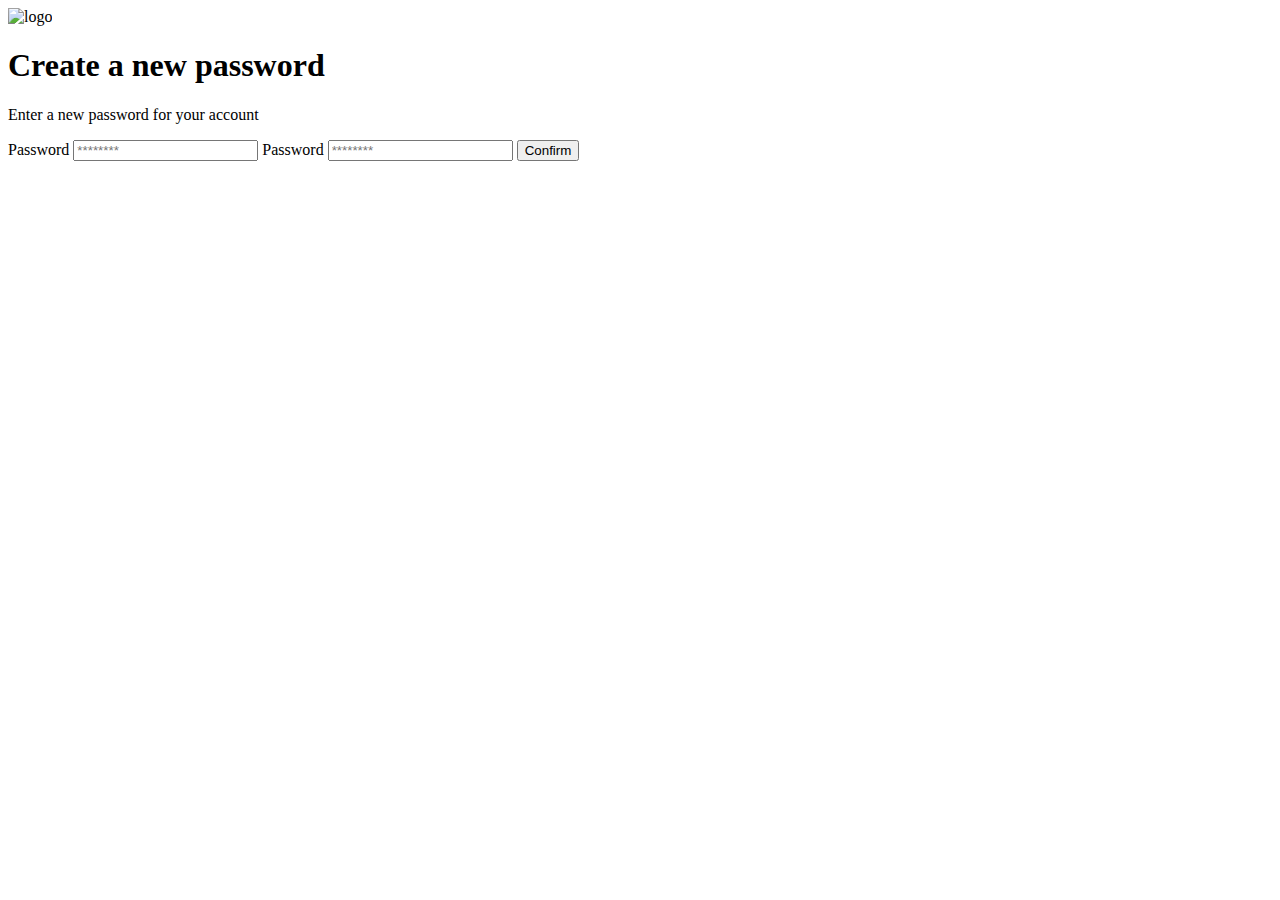
==== index.html @ 4063e747 "base_nocss" ====
<!DOCTYPE html>
<html lang="en">
  <head>
    <meta charset="UTF-8" />
    <meta http-equiv="X-UA-Compatible" content="IE=edge" />
    <meta name="viewport" content="width=device-width, initial-scale=1.0" />
    <link rel="stylesheet" href="./styles.css" />
    <title>Document</title>
  </head>
  <body>
    <div class="login">
      <div class="form-container">
        <img src="" alt="logo" class="logo" />

        <h1 class="title">Create a new password</h1>
        <p class="subtitle">Enter a new password for your account</p>

        <form action="/" class="form">
          <label for="password" class="label">Password</label>
          <input
            type="password"
            id="password"
            placeholder="********"
            class="input input-password"
          />

          <label for="new-password" class="label">Password</label>
          <input
            type="password"
            id="new-password"
            placeholder="********"
            class="input input-password"
          />

          <input
            type="submit"
            value="Confirm"
            class="primary-button login-button"
          />
        </form>
      </div>
    </div>
  </body>
</html>
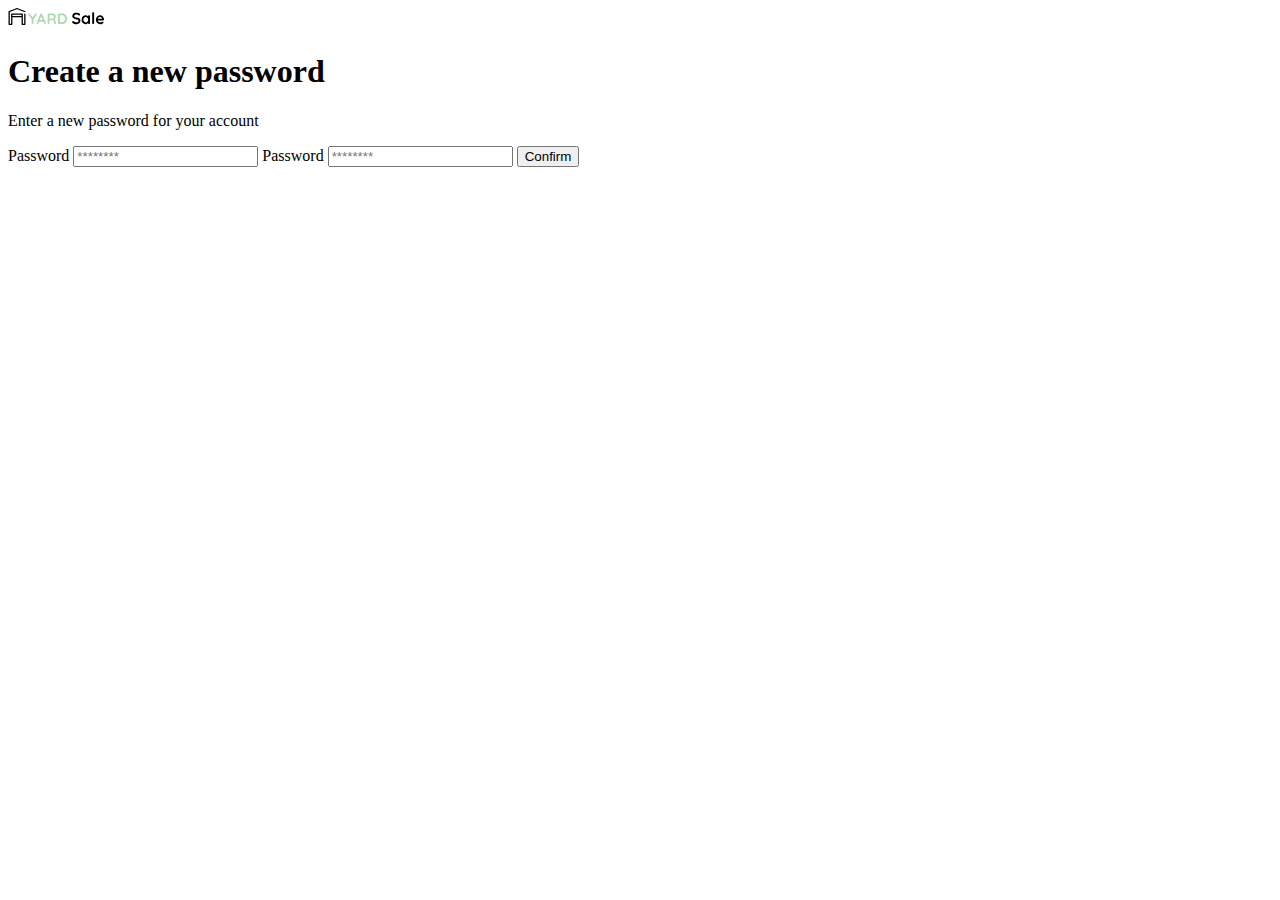
==== commit b9aa0e7b: "login" ====
--- a/index.html
+++ b/index.html
@@ -4,13 +4,19 @@
     <meta charset="UTF-8" />
     <meta http-equiv="X-UA-Compatible" content="IE=edge" />
     <meta name="viewport" content="width=device-width, initial-scale=1.0" />
-    <link rel="stylesheet" href="./styles.css" />
+    <link rel="preconnect" href="https://fonts.googleapis.com" />
+    <link rel="preconnect" href="https://fonts.gstatic.com" crossorigin />
+    <link
+      href="https://fonts.googleapis.com/css2?family=Quicksand:wght@300;500;700&display=swap"
+      rel="stylesheet"
+    />
+    <link rel="stylesheet" href="./styles/styles.css" />
     <title>Document</title>
   </head>
   <body>
     <div class="login">
       <div class="form-container">
-        <img src="" alt="logo" class="logo" />
+        <img src="./logos/logo_yard_sale.svg" alt="logo" class="logo" />
 
         <h1 class="title">Create a new password</h1>
         <p class="subtitle">Enter a new password for your account</p>
